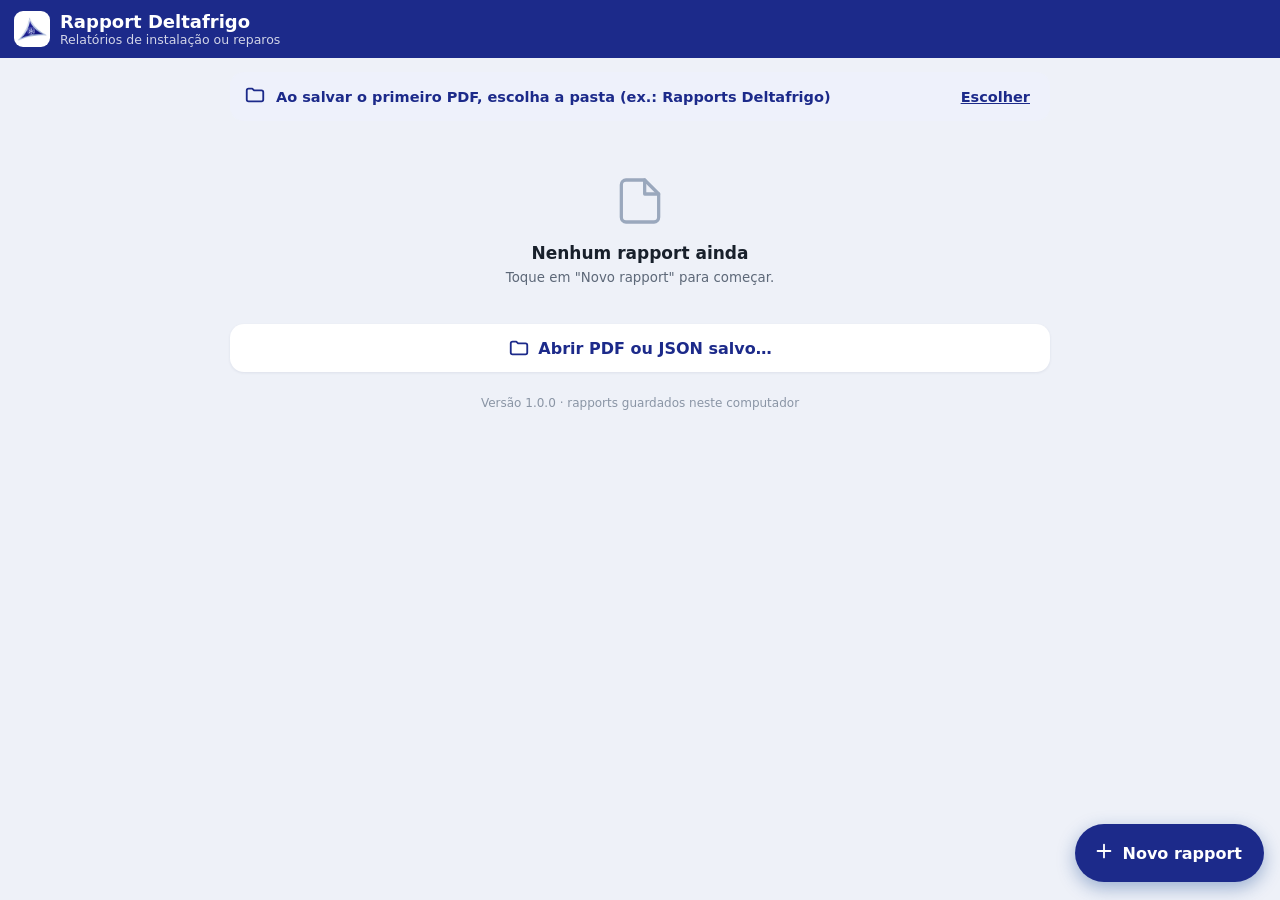
==== index.html @ 0bcce89e "Initial commit" ====
<!doctype html>
<html lang="pt-BR">
<head>
<meta charset="utf-8">
<meta name="viewport" content="width=device-width, initial-scale=1, viewport-fit=cover">
<meta name="theme-color" content="#1c2a8a">
<meta name="mobile-web-app-capable" content="yes">
<meta name="apple-mobile-web-app-capable" content="yes">
<meta name="apple-mobile-web-app-status-bar-style" content="default">
<meta name="apple-mobile-web-app-title" content="Rapport Delta">
<link rel="manifest" href="manifest.webmanifest">
<link rel="icon" type="image/png" href="icons/icon-192.png">
<link rel="apple-touch-icon" href="icons/icon-180.png">
<title>Rapport Deltafrigo</title>
<link rel="stylesheet" href="app.css">
</head>
<body>

<!-- ===================== INÍCIO: lista de rapports ===================== -->
<section id="home" class="screen">
  <header class="appbar">
    <img class="applogo" src="icons/icon-192.png" alt="">
    <div class="title"><b>Rapport Deltafrigo</b><small></small></div>
  </header>
  <div class="content">
    <button id="bInstall" class="install" hidden></button>
    <div id="folderInfo" class="banner folder" hidden></div>
    <div id="pendingBanner" class="banner" hidden></div>
    <div id="list" class="list"></div>
    <div id="emptyList" class="empty" hidden>
      <div class="emptyIcon" data-icon="file"></div>
      <p>Nenhum rapport ainda</p>
      <small>Toque em "Novo rapport" para começar.</small>
    </div>
    <button id="bImport" class="ghost wide" data-icon-before="folder"><span>Abrir PDF ou JSON salvo…</span></button>
    <p class="foot" id="verInfo"></p>
  </div>
  <button id="bNew" class="fab"><span data-icon="plus"></span><span>Novo rapport</span></button>
</section>

<!-- ===================== EDITOR ===================== -->
<section id="editor" class="screen" hidden>
  <header class="appbar">
    <button class="icon" id="bBack" data-icon="back" aria-label="Voltar"></button>
    <div class="title"><b id="edTitle"></b><small id="edSub"></small></div>
  </header>
  <nav class="tabs" id="tabs">
    <button data-tab="dados"><span data-icon="user"></span><span>Dados</span></button>
    <button data-tab="equipe"><span data-icon="users"></span><span>Equipe</span><i class="cnt" id="cntEquipe"></i></button>
    <button data-tab="horas"><span data-icon="clock"></span><span>Horas</span><i class="cnt" id="cntHoras"></i></button>
    <button data-tab="relatorio"><span data-icon="note"></span><span>Relatório</span><i class="cnt" id="cntRelatorio"></i></button>
    <button data-tab="material"><span data-icon="box"></span><span>Material</span><i class="cnt" id="cntMaterial"></i></button>
    <button data-tab="assinar"><span data-icon="pen"></span><span>Assinar</span><i class="cnt ok" id="cntAssinar"></i></button>
  </nav>
  <div class="content" id="edContent">
    <div class="tab" id="tab-dados"></div>
    <div class="tab" id="tab-equipe" hidden></div>
    <div class="tab" id="tab-horas" hidden></div>
    <div class="tab" id="tab-relatorio" hidden></div>
    <div class="tab" id="tab-material" hidden></div>
    <div class="tab" id="tab-assinar" hidden></div>
  </div>
  <footer class="actions">
    <button id="bPreview" class="secondary"><span data-icon="eye"></span><span>Visualizar</span></button>
    <button id="bSave" class="primary"><span data-icon="save"></span><span>Salvar PDF</span></button>
  </footer>
</section>

<!-- ===================== VISUALIZAR ===================== -->
<section id="preview" class="screen" hidden>
  <header class="appbar">
    <button class="icon" id="bBackPrev" data-icon="back" aria-label="Voltar"></button>
    <div class="title"><b>Visualizar</b><small id="prevSub"></small></div>
  </header>
  <div class="content" id="prevPages"></div>
  <footer class="actions">
    <button id="bPrevEdit" class="secondary"><span data-icon="edit"></span><span>Editar</span></button>
    <button id="bPrevSave" class="primary"><span data-icon="save"></span><span>Salvar PDF</span></button>
  </footer>
</section>

<div id="scrim" hidden></div>
<div id="sheet" class="sheet" hidden role="dialog"></div>

<div id="pad" hidden>
  <div class="padTop">
    <button class="icon" id="padClose" data-icon="close" aria-label="Fechar"></button>
    <b id="padTitle"></b>
    <button class="txt" id="padClear">Limpar</button>
  </div>
  <div class="padArea"><canvas id="padCanvas"></canvas><div class="padLine"></div><span class="padHint">Assine aqui</span></div>
  <div class="padBottom">
    <span class="rot">Vire o celular de lado para ter mais espaço</span>
    <button class="primary" id="padOk"><span data-icon="check"></span><span>Confirmar</span></button>
  </div>
</div>

<div id="toast" role="status"></div>
<input type="file" id="fImport" accept=".pdf,.json,application/pdf,application/json" hidden>
<input type="file" id="fSig" accept="image/*" hidden>

<script src="pdf-lib.min.js"></script>
<script src="app.js"></script>
</body>
</html>
---- app.css ----
:root {
  --navy:#1c2a8a; --navy2:#141f6b; --bg:#eef1f8; --card:#fff; --ink:#18202b; --muted:#5d6878; --line:#d3dae4;
  --ok:#1d7a3e; --okbg:#e5f4ea; --warn:#a15c00; --warnbg:#fff3df; --bad:#b3261e; --badbg:#fdecea;
  --r:14px; --safe-b: env(safe-area-inset-bottom, 0px); --safe-t: env(safe-area-inset-top, 0px);
}
* { box-sizing:border-box; -webkit-tap-highlight-color:transparent; }
html, body { margin:0; height:100%; }
body { font-family: system-ui, -apple-system, "Segoe UI", Roboto, sans-serif; background:var(--bg); color:var(--ink);
  font-size:16px; overscroll-behavior-y:contain; }
button { font:inherit; color:inherit; border:0; background:none; cursor:pointer; }
[hidden] { display:none !important; }
svg.ic { width:22px; height:22px; flex:none; stroke:currentColor; fill:none; stroke-width:2; stroke-linecap:round; stroke-linejoin:round; }

/* ---------- telas ---------- */
.screen { min-height:100%; display:flex; flex-direction:column; }
.appbar { position:sticky; top:0; z-index:20; background:var(--navy); color:#fff; display:flex; align-items:center; gap:6px;
  padding:calc(10px + var(--safe-t)) 10px 10px 14px; min-height:58px; }
.appbar .title { flex:1; min-width:0; display:flex; flex-direction:column; line-height:1.2; }
.appbar .title b { font-size:18px; white-space:nowrap; overflow:hidden; text-overflow:ellipsis; }
.appbar .title small { font-size:12.5px; opacity:.8; white-space:nowrap; overflow:hidden; text-overflow:ellipsis; }
.appbar .icon { width:44px; height:44px; margin-left:-8px; border-radius:50%; display:grid; place-items:center; }
.appbar .icon:active { background:rgba(255,255,255,.15); }
.langs { display:flex; background:rgba(255,255,255,.14); border-radius:20px; padding:3px; flex:none; }
.langs button { padding:6px 9px; border-radius:16px; font-size:13px; font-weight:600; color:#dbe5f5; min-width:36px; }
.langs button.on { background:#fff; color:var(--navy); }
.content { flex:1; padding:14px 14px calc(110px + var(--safe-b)); max-width:760px; width:100%; margin:0 auto; }

/* ---------- lista ---------- */
.list { display:flex; flex-direction:column; gap:10px; }
.item { background:var(--card); border-radius:var(--r); padding:14px 14px 12px; box-shadow:0 1px 3px rgba(20,40,80,.08);
  display:flex; gap:12px; align-items:center; text-align:left; width:100%; }
.item:active { background:#f5f8fc; }
.item .ico { width:44px; height:44px; border-radius:12px; background:#e7eef9; color:var(--navy); display:grid; place-items:center; flex:none; }
.item .txt { flex:1; min-width:0; }
.item .txt b { display:block; font-size:16px; white-space:nowrap; overflow:hidden; text-overflow:ellipsis; }
.item .txt small { display:block; color:var(--muted); font-size:13px; margin-top:2px; white-space:nowrap; overflow:hidden; text-overflow:ellipsis; }
.badge { display:inline-block; font-size:11.5px; font-weight:700; padding:3px 8px; border-radius:10px; margin-top:6px; }
.badge.draft { background:#eceff3; color:#4b5563; }
.badge.saved { background:var(--warnbg); color:var(--warn); }
.badge.sent { background:var(--okbg); color:var(--ok); }
.item .send { flex:none; height:40px; padding:0 12px; border-radius:20px; background:var(--navy); color:#fff; font-weight:600; font-size:14px;
  display:flex; align-items:center; gap:6px; }
.item .send svg { width:18px; height:18px; }
.banner { background:var(--warnbg); color:var(--warn); border-radius:var(--r); padding:12px 14px; margin-bottom:12px; font-weight:600; font-size:14.5px;
  display:flex; align-items:center; gap:10px; }
.install { width:100%; margin-bottom:12px; background:#fff; border:1.5px dashed var(--navy); color:var(--navy); border-radius:var(--r);
  padding:12px; font-weight:600; display:flex; align-items:center; justify-content:center; gap:8px; }
.empty { text-align:center; color:var(--muted); padding:40px 20px 20px; }
.empty .emptyIcon svg { width:56px; height:56px; stroke-width:1.4; color:#9aa8bd; }
.empty p { font-size:17px; color:var(--ink); margin:10px 0 4px; font-weight:600; }
.ghost.wide { width:100%; margin-top:18px; padding:13px; border-radius:var(--r); color:var(--navy); font-weight:600; background:#fff;
  display:flex; align-items:center; justify-content:center; gap:8px; box-shadow:0 1px 3px rgba(20,40,80,.08); }
.foot { text-align:center; font-size:12px; color:#8a95a5; margin-top:24px; }
.fab { position:fixed; right:16px; bottom:calc(18px + var(--safe-b)); z-index:15; height:58px; padding:0 22px 0 18px; border-radius:29px;
  background:var(--navy); color:#fff; font-weight:700; font-size:16px; display:flex; align-items:center; gap:8px;
  box-shadow:0 6px 18px rgba(31,78,150,.4); }
.fab:active { background:var(--navy2); }

/* ---------- abas do editor ---------- */
.tabs { position:sticky; top:calc(58px + var(--safe-t)); z-index:19; background:#fff; display:flex; overflow-x:auto; scrollbar-width:none;
  border-bottom:1px solid var(--line); }
.tabs::-webkit-scrollbar { display:none; }
.tabs button { flex:1 0 auto; min-width:72px; padding:8px 8px 7px; display:flex; flex-direction:column; align-items:center; gap:2px;
  font-size:12.5px; font-weight:600; color:var(--muted); border-bottom:3px solid transparent; position:relative; }
.tabs button.on { color:var(--navy); border-bottom-color:var(--navy); }
.tabs .cnt { position:absolute; top:4px; left:calc(50% + 8px); font-style:normal; font-size:10.5px; font-weight:700; background:var(--navy);
  color:#fff; border-radius:9px; padding:1px 6px; min-width:18px; text-align:center; }
.tabs .cnt:empty { display:none; }
.tabs .cnt.ok { background:var(--ok); }

/* ---------- campos ---------- */
.card { background:var(--card); border-radius:var(--r); padding:14px; margin-bottom:12px; box-shadow:0 1px 3px rgba(20,40,80,.08); }
.card h3 { margin:0 0 10px; font-size:15px; color:var(--navy); display:flex; align-items:center; gap:8px; }
.card h3 .grow { flex:1; }
.f { display:flex; flex-direction:column; gap:5px; margin-bottom:12px; min-width:0; }
.f:last-child { margin-bottom:0; }
.f > span { font-size:13px; font-weight:600; color:var(--muted); }
.f input, .f textarea, .f select { font:inherit; font-size:16px; color:var(--ink); background:#f7f9fc; border:1.5px solid var(--line);
  border-radius:10px; padding:11px 12px; min-height:48px; width:100%; outline:none; }
.f textarea { resize:vertical; line-height:1.5; min-height:200px; font-family: inherit; }
.f input:focus, .f textarea:focus { border-color:var(--navy); background:#fff; }
.f input.bad { border-color:var(--bad); background:var(--badbg); }
.f input[readonly] { background:var(--okbg); border-color:#bfe0c9; color:var(--ok); font-weight:700; }
.f input[type=date], .f input[type=time] { -webkit-appearance:none; appearance:none; }
.row2 { display:grid; grid-template-columns:1fr 1fr; gap:10px; }
.row3 { display:grid; grid-template-columns:1fr 1fr 1fr; gap:10px; }
.help { font-size:13px; color:var(--muted); margin:-4px 0 12px; line-height:1.4; }
.offices { display:flex; flex-direction:column; gap:8px; }
.office { display:flex; align-items:center; gap:12px; padding:12px; border:1.5px solid var(--line); border-radius:12px; text-align:left; width:100%; }
.office .dot { width:22px; height:22px; border-radius:50%; border:2px solid #9aa8bd; flex:none; display:grid; place-items:center; }
.office.on { border-color:var(--navy); background:#eef3fb; }
.office.on .dot { border-color:var(--navy); }
.office.on .dot::after { content:""; width:12px; height:12px; border-radius:50%; background:var(--navy); }
.office b { display:block; font-size:15px; } .office small { color:var(--muted); font-size:12.5px; }
.warnbox { background:var(--warnbg); color:#7a4600; border-radius:10px; padding:10px 12px; font-size:13.5px; margin-top:10px; line-height:1.4; }
.warnbox button { margin-top:8px; background:#fff; border:1.5px solid #e0b46a; color:#7a4600; padding:8px 12px; border-radius:8px; font-weight:600; font-size:14px; }
.info { background:#e9f0fb; color:#23446f; border-radius:10px; padding:10px 12px; font-size:13.5px; line-height:1.4; margin-bottom:12px; }
.add { width:100%; padding:14px; border-radius:var(--r); border:1.5px dashed var(--navy); color:var(--navy); font-weight:700; background:#f7f9fd;
  display:flex; align-items:center; justify-content:center; gap:8px; margin-bottom:12px; }
.card .del { width:40px; height:40px; border-radius:50%; display:grid; place-items:center; color:#9a4a45; margin:-8px -6px -8px 0; }
.card .del:active { background:var(--badbg); }
.total { display:flex; justify-content:space-between; align-items:center; background:var(--okbg); color:var(--ok); border-radius:10px;
  padding:10px 12px; font-weight:700; }
.total.manual { background:#f3f5f8; color:var(--muted); font-weight:600; }
.more { color:var(--navy); font-weight:600; font-size:14px; padding:8px 0 0; display:flex; align-items:center; gap:4px; }
.more svg { width:18px; height:18px; transition:transform .2s; } .more.open svg { transform:rotate(180deg); }
.grand { background:var(--navy); color:#fff; border-radius:var(--r); padding:14px 16px; margin-bottom:12px; }
.grand .big { font-size:28px; font-weight:800; letter-spacing:.5px; }
.grand small { display:block; opacity:.85; font-size:13px; margin-top:2px; }
.grand .ovl { margin-top:8px; background:rgba(255,255,255,.15); border-radius:8px; padding:8px 10px; font-size:13px; }

/* ---------- assinaturas ---------- */
.sigtile { display:block; width:100%; background:#fff; border:1.5px dashed #9aa8bd; border-radius:var(--r); padding:12px; margin-bottom:12px; text-align:center; }
.sigtile.done { border-style:solid; border-color:#bfe0c9; }
.sigtile .lbl { font-weight:700; color:var(--navy); display:flex; align-items:center; justify-content:center; gap:6px; }
.sigtile img { display:block; max-width:100%; height:90px; object-fit:contain; margin:8px auto 0; }
.sigtile .ph { height:90px; display:grid; place-items:center; color:var(--muted); font-size:14px; }
.siglinks { display:flex; gap:8px; flex-wrap:wrap; margin:-4px 0 14px; }
.siglinks button { color:var(--navy); font-weight:600; font-size:14px; padding:8px 10px; background:#fff; border-radius:8px; border:1px solid var(--line); }

/* ---------- barra de ações ---------- */
.actions { position:fixed; left:0; right:0; bottom:0; z-index:18; background:#fff; border-top:1px solid var(--line);
  padding:10px 12px calc(10px + var(--safe-b)); display:flex; gap:10px; }
.actions button, .padBottom .primary { height:52px; border-radius:14px; font-weight:700; font-size:16px;
  display:flex; align-items:center; justify-content:center; gap:8px; }
.actions .secondary { flex:1; background:#e9eef6; color:var(--navy); }
.actions .primary { flex:1.4; background:var(--navy); color:#fff; }
.actions .primary:active, .padBottom .primary:active { background:var(--navy2); }

/* ---------- visualizar ---------- */
#prevPages { padding-left:8px; padding-right:8px; }
.ppage { position:relative; width:100%; aspect-ratio:595.276/841.89; background:#fff no-repeat 0 0/100% 100%;
  box-shadow:0 2px 10px rgba(0,0,0,.18); margin:0 auto 14px; overflow:hidden; }
.ppage .t { position:absolute; display:flex; align-items:center; white-space:nowrap; overflow:hidden; color:#000;
  font-family: Helvetica, Arial, sans-serif; line-height:1; padding-left:.27%; }
.ppage .x { position:absolute; } .ppage .x svg { display:block; }
.ppage img { position:absolute; }
.plabel { text-align:center; font-size:12.5px; color:var(--muted); margin:0 0 6px; }

/* ---------- folha de baixo ---------- */
#scrim { position:fixed; inset:0; background:rgba(15,25,40,.45); z-index:40; }
.sheet { position:fixed; left:0; right:0; bottom:0; z-index:41; background:#fff; border-radius:20px 20px 0 0; max-height:88vh; overflow:auto;
  padding:8px 16px calc(16px + var(--safe-b)); box-shadow:0 -6px 24px rgba(0,0,0,.2); animation:up .2s ease-out; max-width:760px; margin:0 auto; }
@keyframes up { from { transform:translateY(40px); opacity:.4; } to { transform:none; opacity:1; } }
.sheet .grab { width:40px; height:5px; border-radius:3px; background:#cfd6e0; margin:4px auto 12px; }
.sheet h2 { font-size:19px; margin:0 0 4px; }
.sheet p { color:var(--muted); margin:0 0 14px; font-size:14.5px; line-height:1.4; }
.sheet .opts { display:flex; flex-direction:column; gap:10px; }
.sheet .opt { min-height:56px; padding-top:8px !important; padding-bottom:8px !important; border-radius:14px; font-size:16px; display:flex; align-items:center; gap:12px; width:100%; background:#eef2f8; color:var(--ink); justify-content:flex-start; padding:0 16px; font-weight:600; }
.sheet .opt .oi { width:36px; height:36px; border-radius:10px; display:grid; place-items:center; color:#fff; background:var(--navy); }
.sheet .opt .oi svg { width:20px; height:20px; }
.sheet .opt.wa .oi { background:#1f9e55; } .sheet .opt.tg .oi { background:#2a8bd0; } .sheet .opt.em .oi { background:#6b7280; }
.sheet .opt.main { background:var(--navy); color:#fff; } .sheet .opt.main .oi { background:rgba(255,255,255,.2); }
.sheet .opt.danger { color:var(--bad); background:var(--badbg); } .sheet .opt.danger .oi { background:var(--bad); }
.sheet .opt small { display:block; font-weight:500; color:var(--muted); font-size:12.5px; }
.sheet .opt.main small { color:#dbe5f5; }
.sheet .opt .ot { display:flex; flex-direction:column; align-items:flex-start; line-height:1.2; text-align:left; }
.sheet .cancel { width:100%; margin-top:10px; padding:14px; font-weight:600; color:var(--muted); }

/* ---------- assinatura ---------- */
#pad { position:fixed; inset:0; z-index:50; background:#fff; display:flex; flex-direction:column; }
.padTop { display:flex; align-items:center; gap:8px; padding:calc(8px + var(--safe-t)) 10px 8px; border-bottom:1px solid var(--line); }
.padTop b { flex:1; font-size:17px; color:var(--navy); }
.padTop .icon { width:44px; height:44px; display:grid; place-items:center; border-radius:50%; }
.padTop .txt { color:var(--navy); font-weight:700; padding:10px 12px; }
.padArea { flex:1; position:relative; display:grid; place-items:center; padding:10px; background:#f3f5f9; }
#padCanvas { background:#fff; border-radius:12px; box-shadow:0 1px 6px rgba(0,0,0,.12); touch-action:none; display:block; }
.padLine { position:absolute; pointer-events:none; height:1.5px; background:#9aa6b8; }
.padHint { position:absolute; pointer-events:none; color:#a8b3c3; font-size:15px; }
.padBottom { display:flex; align-items:center; gap:12px; padding:10px 12px calc(10px + var(--safe-b)); border-top:1px solid var(--line); }
.padBottom .rot { flex:1; font-size:13px; color:var(--muted); }
.padBottom .primary { background:var(--navy); color:#fff; padding:0 22px; }

#toast { position:fixed; left:50%; bottom:calc(84px + var(--safe-b)); transform:translate(-50%, 20px); z-index:60; background:#1f2733; color:#fff;
  padding:12px 16px; border-radius:12px; font-size:14.5px; max-width:calc(100% - 32px); width:max-content; opacity:0; pointer-events:none;
  transition:opacity .2s, transform .2s; box-shadow:0 6px 18px rgba(0,0,0,.25); line-height:1.35; }
#toast.show { opacity:1; transform:translate(-50%, 0); }
#toast.warn { background:#8a4b00; }
@media (min-width:700px) { .content { padding-left:20px; padding-right:20px; } }

body.sheetOpen #toast { bottom:auto; top:calc(14px + var(--safe-t)); transform:translate(-50%, -10px); }
body.sheetOpen #toast.show { transform:translate(-50%, 0); }

/* ---------- Deltafrigo ---------- */
.applogo { width:36px; height:36px; border-radius:9px; background:#fff; margin-right:4px; }
.banner.folder { background:#eef1fb; color:var(--navy); display:flex; align-items:center; gap:10px; }
.banner.folder span:nth-child(2) { flex:1; }
.banner.folder button { font-weight:600; text-decoration:underline; color:var(--navy); }
.addrow { display:flex; gap:8px; margin-bottom:10px; }
.addrow input { flex:1; min-width:0; font:inherit; padding:12px; border:1.5px solid var(--line); border-radius:10px; background:#fff; }
.addrow input:focus { outline:none; border-color:var(--navy); }
.primary.small { background:var(--navy); color:#fff; border-radius:10px; padding:0 14px; display:flex; align-items:center; gap:6px; font-weight:600; }
.chips { display:flex; flex-wrap:wrap; gap:8px; margin:4px 0 6px; }
.chip { display:inline-flex; align-items:center; gap:4px; background:#e7ebf8; color:var(--navy); border-radius:20px; padding:7px 8px 7px 13px; font-weight:600; font-size:15px; }
.chip button { width:26px; height:26px; display:grid; place-items:center; border-radius:50%; }
.chip button svg { width:16px; height:16px; }
.chips.sug .chip { background:#fff; border:1.5px dashed #b8c2df; padding:7px 13px; font-weight:500; }
.tecbtn { display:flex; flex-direction:column; align-items:stretch; text-align:left; width:100%; border:1.5px solid var(--line); border-radius:10px;
  padding:9px 40px 10px 12px; margin-bottom:12px; position:relative; background:#fff; }
.tecbtn .lbl { font-size:13px; color:var(--muted); font-weight:600; margin-bottom:2px; }
.tecbtn .names { font-size:16px; color:var(--ink); line-height:1.35; }
.tecbtn.empty .names { color:var(--warn); }
.tecbtn > span:last-child { position:absolute; right:10px; top:50%; transform:translateY(-50%); color:var(--muted); }
.checks { display:flex; flex-direction:column; gap:2px; margin:6px 0 8px; max-height:50vh; overflow:auto; }
.check { display:flex; align-items:center; gap:12px; padding:11px 6px; border-bottom:1px solid #eef0f5; font-size:17px; }
.check input { width:22px; height:22px; accent-color:var(--navy); }
table.sum { width:100%; border-collapse:collapse; font-size:15px; }
table.sum th { text-align:left; font-size:12.5px; color:var(--muted); font-weight:600; padding:4px 6px; border-bottom:1.5px solid var(--line); }
table.sum td { padding:8px 6px; border-bottom:1px solid #eef0f5; }
table.sum th:not(:first-child), table.sum td:not(:first-child) { text-align:right; }
.lines { display:flex; flex-direction:column; gap:6px; }
.line { display:flex; align-items:flex-start; gap:6px; }
.line .n { width:22px; text-align:right; color:var(--muted); font-size:13px; padding-top:13px; flex:none; }
.line textarea { field-sizing:content; min-height:44px; flex:1; min-width:0; font:inherit; padding:10px; border:1.5px solid var(--line); border-radius:10px; resize:none; overflow:hidden; line-height:1.35; background:#fff; }
.line textarea:focus { outline:none; border-color:var(--navy); }
.line .mini { width:36px; height:42px; display:grid; place-items:center; color:var(--muted); flex:none; border-radius:8px; }
.line .mini:disabled { opacity:.3; }
.line .mini.del { color:var(--bad); }
.ppage { aspect-ratio:auto; background:#fff; }
.ppage svg.pg { display:block; width:100%; height:auto; }
@media (min-width: 900px) {
  .content { max-width:860px; }
  #prevPages { max-width:900px; }
}
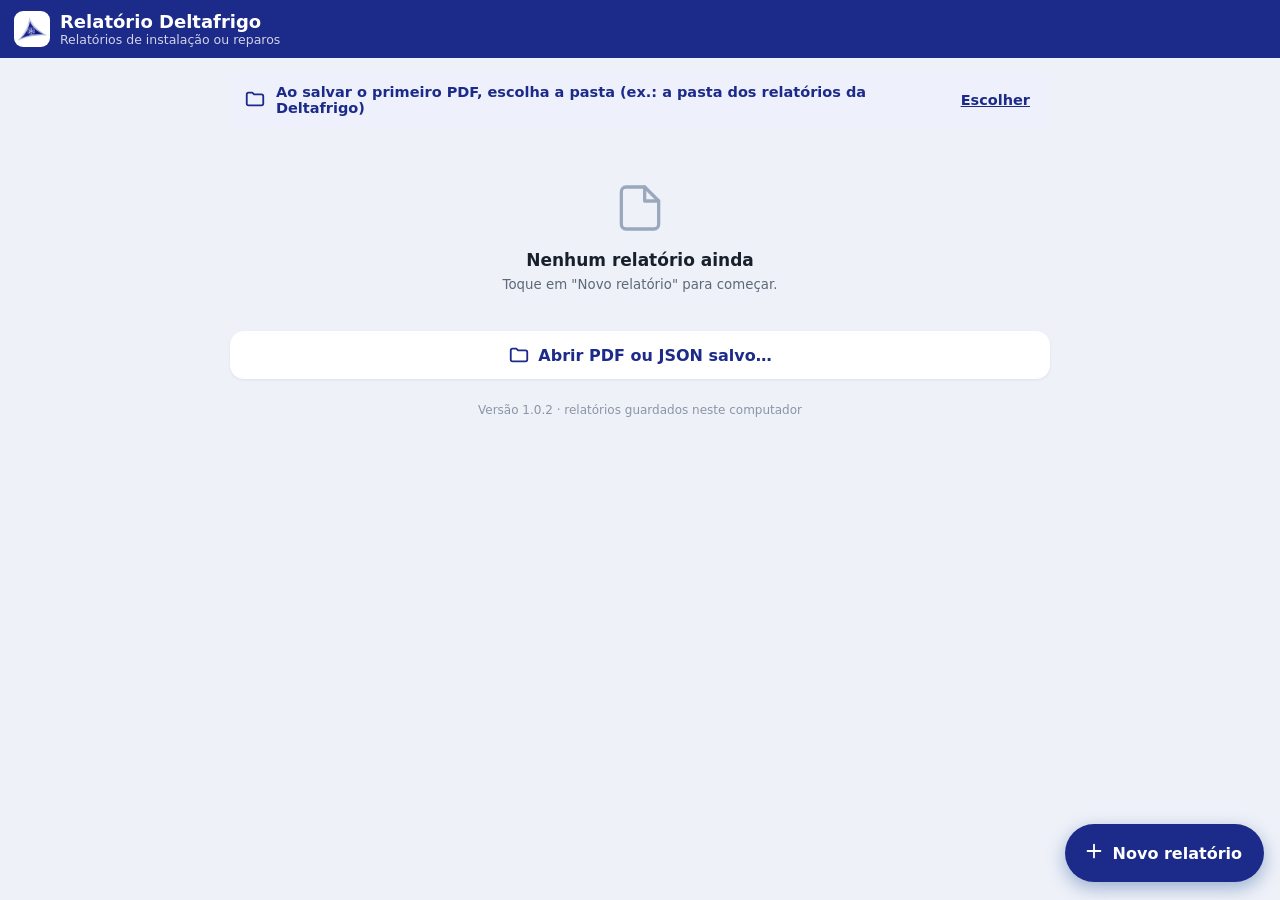
==== commit 334b7a74: "v1.0.2: Rapport vira Relatorio; fechamento a cada 15 datas Textos e nome do PDF com 'Relatorio'. Ao " ====
--- a/index.html
+++ b/index.html
@@ -7,20 +7,20 @@
 <meta name="mobile-web-app-capable" content="yes">
 <meta name="apple-mobile-web-app-capable" content="yes">
 <meta name="apple-mobile-web-app-status-bar-style" content="default">
-<meta name="apple-mobile-web-app-title" content="Rapport Delta">
+<meta name="apple-mobile-web-app-title" content="Relatório Delta">
 <link rel="manifest" href="manifest.webmanifest">
 <link rel="icon" type="image/png" href="icons/icon-192.png">
 <link rel="apple-touch-icon" href="icons/icon-180.png">
-<title>Rapport Deltafrigo</title>
+<title>Relatório Deltafrigo</title>
 <link rel="stylesheet" href="app.css">
 </head>
 <body>
 
-<!-- ===================== INÍCIO: lista de rapports ===================== -->
+<!-- ===================== INÍCIO: lista de relatórios ===================== -->
 <section id="home" class="screen">
   <header class="appbar">
     <img class="applogo" src="icons/icon-192.png" alt="">
-    <div class="title"><b>Rapport Deltafrigo</b><small></small></div>
+    <div class="title"><b>Relatório Deltafrigo</b><small></small></div>
   </header>
   <div class="content">
     <button id="bInstall" class="install" hidden></button>
@@ -29,13 +29,13 @@
     <div id="list" class="list"></div>
     <div id="emptyList" class="empty" hidden>
       <div class="emptyIcon" data-icon="file"></div>
-      <p>Nenhum rapport ainda</p>
-      <small>Toque em "Novo rapport" para começar.</small>
+      <p>Nenhum relatório ainda</p>
+      <small>Toque em "Novo relatório" para começar.</small>
     </div>
     <button id="bImport" class="ghost wide" data-icon-before="folder"><span>Abrir PDF ou JSON salvo…</span></button>
     <p class="foot" id="verInfo"></p>
   </div>
-  <button id="bNew" class="fab"><span data-icon="plus"></span><span>Novo rapport</span></button>
+  <button id="bNew" class="fab"><span data-icon="plus"></span><span>Novo relatório</span></button>
 </section>
 
 <!-- ===================== EDITOR ===================== -->
--- a/app.css
+++ b/app.css
@@ -222,3 +222,4 @@
   .content { max-width:860px; }
   #prevPages { max-width:900px; }
 }
+.grand .datas { margin-top:6px; font-size:14px; font-weight:600; background:rgba(255,255,255,.14); border-radius:8px; padding:5px 9px; display:inline-block; }
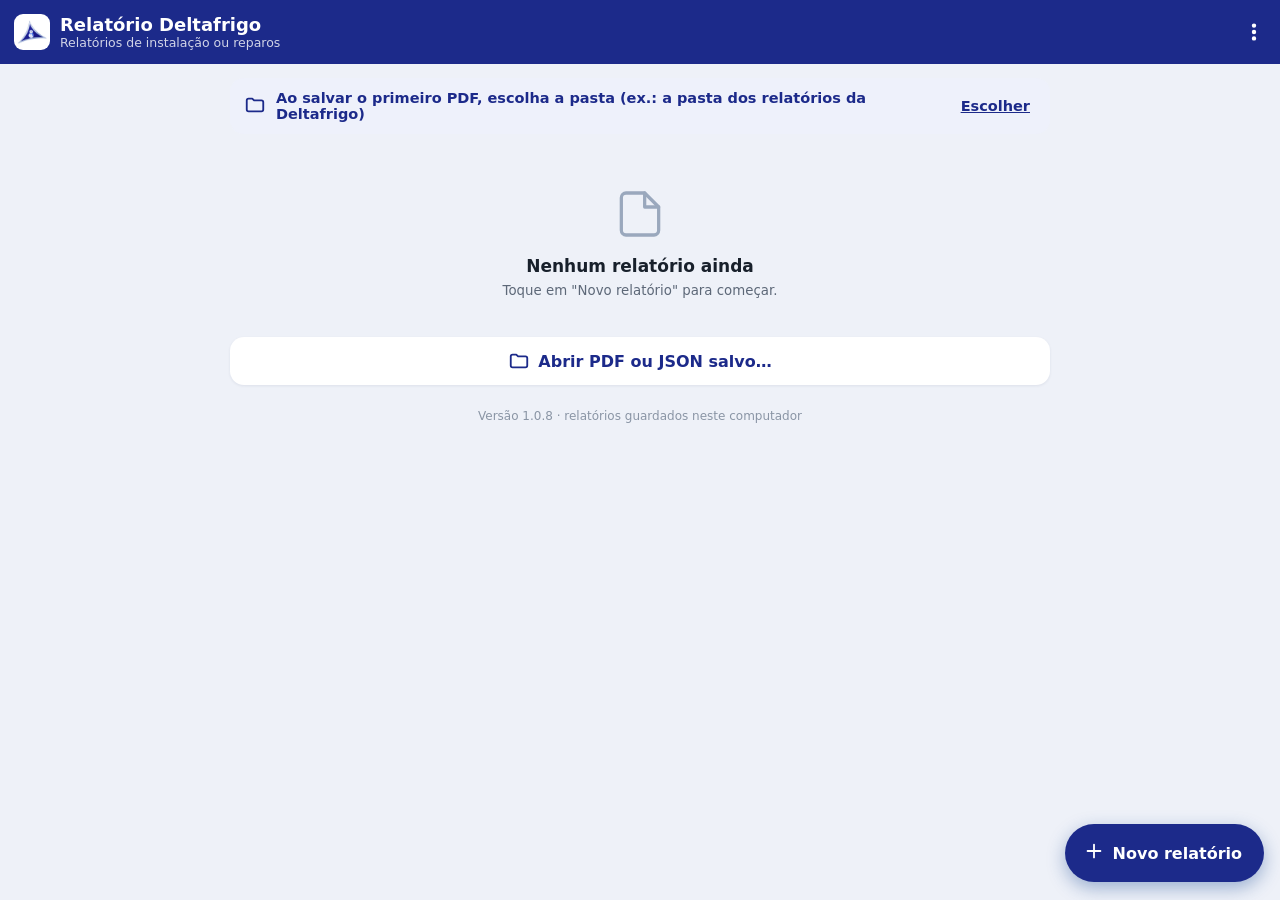
==== commit 97f2d25c: "v1.0.8: domingos, menu (atualizacao/ajuda), aviso de versao nova, icones novos, cores por data Inclu" ====
--- a/index.html
+++ b/index.html
@@ -9,8 +9,8 @@
 <meta name="apple-mobile-web-app-status-bar-style" content="default">
 <meta name="apple-mobile-web-app-title" content="Relatório Delta">
 <link rel="manifest" href="manifest.webmanifest">
-<link rel="icon" type="image/png" href="icons/icon-192.png">
-<link rel="apple-touch-icon" href="icons/icon-180.png">
+<link rel="icon" type="image/png" href="icons2/dl-192.png">
+<link rel="apple-touch-icon" href="icons2/dl-180.png">
 <title>Relatório Deltafrigo</title>
 <link rel="stylesheet" href="app.css">
 </head>
@@ -19,10 +19,12 @@
 <!-- ===================== INÍCIO: lista de relatórios ===================== -->
 <section id="home" class="screen">
   <header class="appbar">
-    <img class="applogo" src="icons/icon-192.png" alt="">
+    <img class="applogo" src="icons2/dl-192.png" alt="">
     <div class="title"><b>Relatório Deltafrigo</b><small></small></div>
+    <button class="icon menu" id="bMenu" data-icon="dots" aria-label="Menu"></button>
   </header>
   <div class="content">
+    <button id="updBanner" class="banner upd" hidden></button>
     <button id="bInstall" class="install" hidden></button>
     <div id="folderInfo" class="banner folder" hidden></div>
     <div id="pendingBanner" class="banner" hidden></div>
--- a/app.css
+++ b/app.css
@@ -223,3 +223,18 @@
   #prevPages { max-width:900px; }
 }
 .grand .datas { margin-top:6px; font-size:14px; font-weight:600; background:rgba(255,255,255,.14); border-radius:8px; padding:5px 9px; display:inline-block; }
+.card h3 .dup { font-size:12px; font-weight:600; color:var(--navy); background:#e2e7f6; border-radius:10px; padding:3px 8px; }
+
+.appbar .icon.menu { margin-left:0; margin-right:-6px; }
+.appbar .icon.menu svg circle { fill:currentColor; }
+.banner.upd { width:100%; text-align:left; background:#e3f3e7; color:#16652f; display:flex; align-items:center; gap:10px; font:inherit; border:0; cursor:pointer; }
+.banner.upd svg { flex:none; }
+.card.sunday { border:2px solid #d93025; background:#fff4f3; }
+.card.sunday h3 { color:#b3261e; }
+.card.sunday.virtual { border-style:dashed; background:#fff8f7; }
+.domcheck { display:flex; align-items:center; gap:10px; font-weight:700; color:#b3261e; padding:10px 4px 12px; font-size:16px; }
+.domcheck input { width:22px; height:22px; accent-color:#d93025; }
+.sheet h2.red { color:#b3261e; }
+.sheet .bigwarn { font-size:20px; font-weight:800; color:#b3261e; line-height:1.3; background:#fdecea; border-radius:12px; padding:14px; text-align:center; }
+.sheet .helpdev { font-size:17px; color:var(--ink); }
+.sheet .helpjoke { font-style:italic; color:var(--muted); }
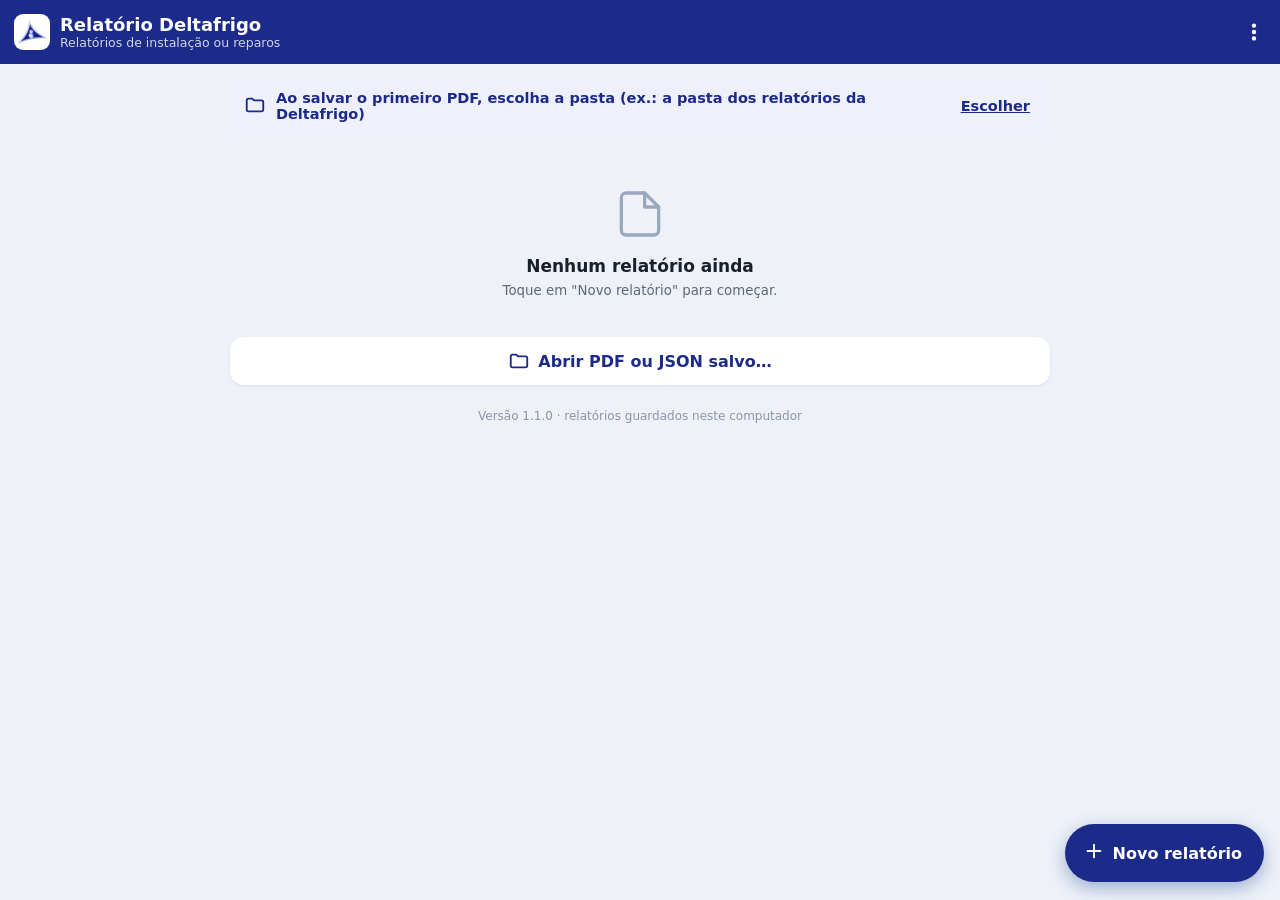
==== commit 69516acb: "1.1.0: planilha Excel no modelo da quinzena (exportar e enviar)" ====
--- a/index.html
+++ b/index.html
@@ -102,6 +102,7 @@
 <input type="file" id="fSig" accept="image/*" hidden>
 
 <script src="pdf-lib.min.js"></script>
+<script src="xlsx.js"></script>
 <script src="app.js"></script>
 </body>
 </html>
--- a/app.css
+++ b/app.css
@@ -238,3 +238,8 @@
 .sheet .bigwarn { font-size:20px; font-weight:800; color:#b3261e; line-height:1.3; background:#fdecea; border-radius:12px; padding:14px; text-align:center; }
 .sheet .helpdev { font-size:17px; color:var(--ink); }
 .sheet .helpjoke { font-style:italic; color:var(--muted); }
+
+/* 1.1.0: opção de enviar a planilha Excel junto */
+.xlcheck { margin:-4px 0 12px; }
+.xlcheck .check { border:1.5px solid #dfe4ee; border-radius:12px; padding:10px 12px; font-size:15.5px; font-weight:600; }
+.xlcheck .check small { display:block; font-weight:500; color:var(--muted); font-size:12.5px; margin-top:2px; line-height:1.3; }
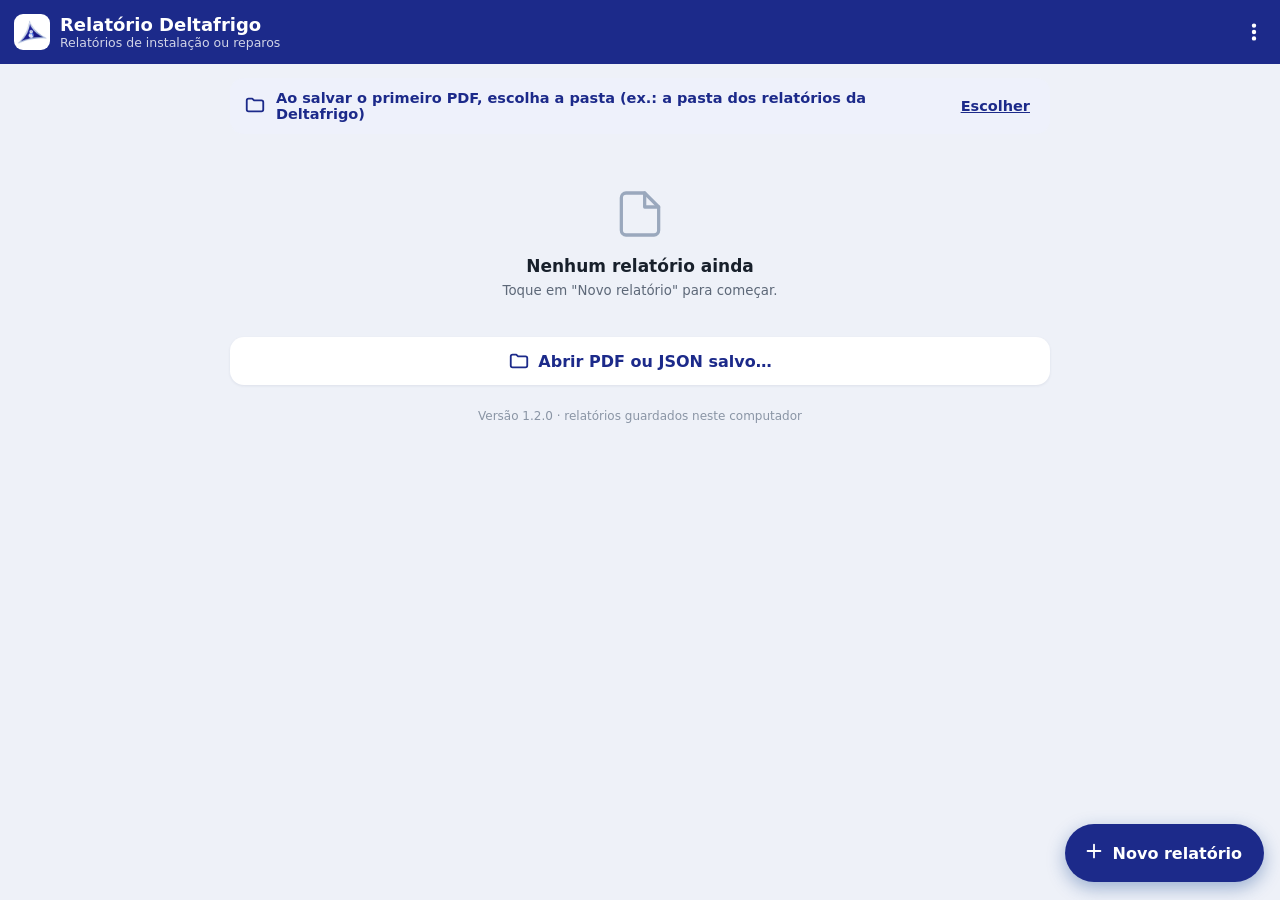
==== commit c6dffeea: "1.2.0: aba Custos de viagem (notas com leitura automatica, anexos no PDF, aba Custos no Excel)" ====
--- a/index.html
+++ b/index.html
@@ -52,6 +52,7 @@
     <button data-tab="horas"><span data-icon="clock"></span><span>Horas</span><i class="cnt" id="cntHoras"></i></button>
     <button data-tab="relatorio"><span data-icon="note"></span><span>Relatório</span><i class="cnt" id="cntRelatorio"></i></button>
     <button data-tab="material"><span data-icon="box"></span><span>Material</span><i class="cnt" id="cntMaterial"></i></button>
+    <button data-tab="custos"><span data-icon="money"></span><span>Custos</span><i class="cnt" id="cntCustos"></i></button>
     <button data-tab="assinar"><span data-icon="pen"></span><span>Assinar</span><i class="cnt ok" id="cntAssinar"></i></button>
   </nav>
   <div class="content" id="edContent">
@@ -60,6 +61,7 @@
     <div class="tab" id="tab-horas" hidden></div>
     <div class="tab" id="tab-relatorio" hidden></div>
     <div class="tab" id="tab-material" hidden></div>
+    <div class="tab" id="tab-custos" hidden></div>
     <div class="tab" id="tab-assinar" hidden></div>
   </div>
   <footer class="actions">
@@ -100,9 +102,13 @@
 <div id="toast" role="status"></div>
 <input type="file" id="fImport" accept=".pdf,.json,application/pdf,application/json" hidden>
 <input type="file" id="fSig" accept="image/*" hidden>
+<input type="file" id="fNota" accept="image/*" hidden>
+<input type="file" id="fCam" accept="image/*" capture="environment" hidden>
 
 <script src="pdf-lib.min.js"></script>
+<script src="ocr/tesseract.min.js"></script>
 <script src="xlsx.js"></script>
+<script src="custos.js"></script>
 <script src="app.js"></script>
 </body>
 </html>
--- a/app.css
+++ b/app.css
@@ -243,3 +243,46 @@
 .xlcheck { margin:-4px 0 12px; }
 .xlcheck .check { border:1.5px solid #dfe4ee; border-radius:12px; padding:10px 12px; font-size:15.5px; font-weight:600; }
 .xlcheck .check small { display:block; font-weight:500; color:var(--muted); font-size:12.5px; margin-top:2px; line-height:1.3; }
+
+/* 1.2.0: aba Custos de viagem (custos.js) */
+.cst-seg { display:flex; gap:6px; background:#eef2f8; border-radius:12px; padding:4px; }
+.cst-seg button { flex:1; padding:11px 6px; border-radius:9px; font-weight:600; font-size:15px; color:var(--muted); }
+.cst-seg button.on { background:var(--navy); color:#fff; }
+.cst-seg.cur button { display:flex; flex-direction:column; align-items:center; line-height:1.15; padding:8px 4px; }
+.cst-seg.cur button small { font-weight:500; font-size:11.5px; opacity:.85; }
+.cst-lbl { font-size:13px; font-weight:600; color:var(--muted); margin:14px 0 6px; }
+.cst-lbl small { font-weight:500; }
+.cst-gasto { display:grid; grid-template-columns:1fr; gap:12px; }
+.cst-gasto.com { grid-template-columns:86px 1fr; }
+.cst-body { min-width:0; }
+.cst-top { display:flex; gap:8px; align-items:flex-end; }
+.cst-top .f { flex:1; max-width:190px; }
+.cst-top .del { margin:0 0 14px auto; }
+.cst-vals { align-items:end; }
+.f input.money { text-align:right; font-variant-numeric:tabular-nums; font-weight:600; }
+.f input.money::placeholder { font-weight:400; color:#a3acb9; font-size:14px; }
+.f input.money.auto { border-color:#e0b46a; background:#fffaf0; }
+.cst-thumb { width:86px; height:112px; border-radius:10px; background:#eef2f8 center 40%/contain no-repeat; border:1.5px solid var(--line);
+  position:relative; overflow:hidden; cursor:pointer; }
+.cst-thumb .tools { position:absolute; left:0; right:0; bottom:0; display:flex; }
+.cst-thumb .tools button { flex:1; background:rgba(20,30,60,.72); color:#fff; font-size:13px; padding:5px 0; }
+.cst-chip { display:inline-flex; align-items:center; gap:6px; font-size:12.5px; font-weight:600; border-radius:9px; padding:4px 8px; margin-top:2px; }
+.cst-chip.busy { background:#e7eef9; color:var(--navy); }
+.cst-chip.ok { background:var(--warnbg); color:var(--warn); }
+.cst-chip.fail { background:#eceff3; color:#4b5563; }
+.cst-chip .spin { width:12px; height:12px; border:2px solid currentColor; border-right-color:transparent; border-radius:50%; animation:cstspin .8s linear infinite; }
+@keyframes cstspin { to { transform:rotate(360deg); } }
+.cst-anexar { display:flex; align-items:center; gap:12px; flex-wrap:wrap; margin-top:8px; font-size:13.5px; color:var(--muted); }
+.cst-anexar button { font-size:13.5px; font-weight:600; color:var(--navy); text-decoration:underline; padding:4px 0; }
+.cst-add { display:grid; grid-template-columns:1fr 1fr; gap:10px; margin:2px 0 12px; }
+.cst-add button { display:flex; align-items:center; gap:10px; background:#fff; border-radius:var(--r); padding:12px; text-align:left; font-weight:700;
+  box-shadow:0 1px 3px rgba(20,40,80,.08); color:var(--navy); }
+.cst-add button:last-child { grid-column:1 / -1; }
+.cst-add button small { display:block; font-weight:500; font-size:12px; color:var(--muted); }
+.cst-add button.main { background:var(--navy); color:#fff; } .cst-add button.main small { color:#dbe5f5; }
+.cst-add .ic { font-size:22px; }
+.cst-tot table { width:100%; border-collapse:collapse; font-variant-numeric:tabular-nums; }
+.cst-tot td { padding:6px 0; border-bottom:1px solid #eef0f5; }
+.cst-tot td:last-child { text-align:right; font-weight:700; }
+.cst-tot tr.g td { font-size:17px; color:var(--navy); border-bottom:0; padding-top:10px; }
+@media (min-width:700px) { .cst-add { grid-template-columns:1fr 1fr 1fr; } .cst-add button:last-child { grid-column:auto; } }
